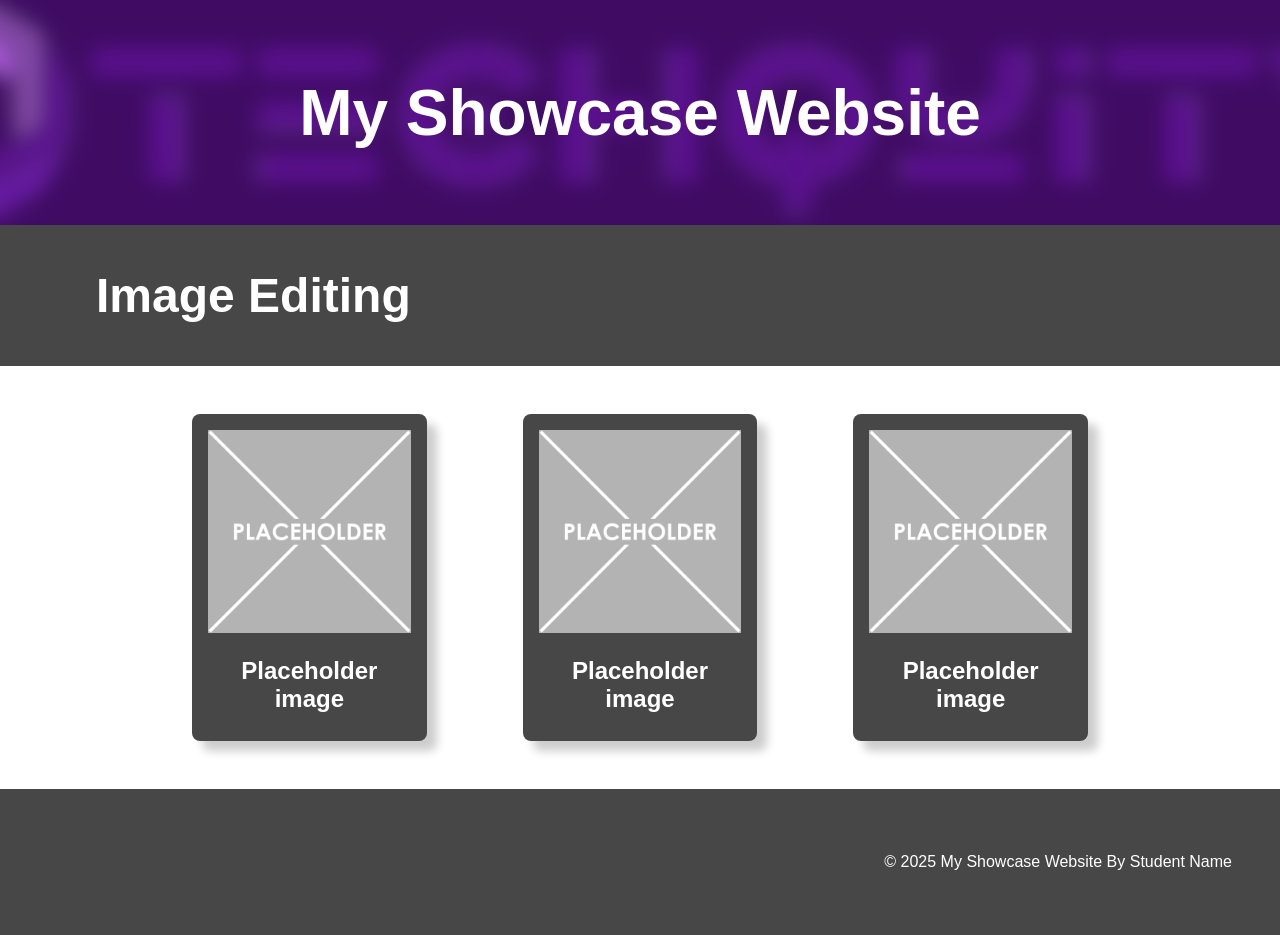
==== index.html @ 5a34c898 "first commit" ====
<!DOCTYPE html>
<html lang="en">

<head>
    <meta charset="UTF-8">
    <meta name="viewport" content="width=device-width, initial-scale=1.0">
    <link rel="stylesheet" href="style.css">
    <title>My Showcase Website</title>
</head>
<!-- This is the main body of the website- ALL your content goes AFTER the <body> tag and before the </body> tag -->
<body>

    <!-- The Hero Section -------------------------------------------------------------------------------------- -->
    <section class="hero">
        <div class="hero-text">My Showcase Website</div>
    </section>

<!-- Topic one ------------------------------------------------------------------------------------------------- -->
    <!-- The First Topic Section -->
    <section class="topic">
        <!-- the topic title a big bar with text in it -->
        <div class="topic-title">
            <h1>Image Editing</h1>
        </div>
        <!-- now a three column grid of images -->
        <div class="topic-content">
            <!-- one "card" which includes an image with a text below it -->
            <div class="topic-card">
                <img src="images/placeholder-1024x1024.png" alt="change this too!">
                <h2 class="topic-card-text">Placeholder image</h2>
            </div>
            <div class="topic-card">
                <img src="images/placeholder-1024x1024.png" alt="change this too!">
                <h2 class="topic-card-text">Placeholder image</h2>
            </div>
            <div class="topic-card">
                <img src="images/placeholder-1024x1024.png" alt="change this too!">
                <h2 class="topic-card-text">Placeholder image</h2>
            </div>
        </div>
    </section>
<!-- End of topic one------------------------------------------------------------------------------------------ -->

<!-- Copy and paste the section from above to make your next section -->



    <!-- A Simple Website Footer ------------------------------------------------------------------------------ -->
    <footer class="footer">
        <p>&copy; 2025 My Showcase Website By Student Name</p>
    </footer>

<!-- The end of the whole page- no more content after this! -->
</body>
</html>
---- style.css ----
/* A simple css reset */
body,
html {
    margin: 0;
    padding: 0;
    height: 100%;
    /* The Font Family- Really important!! */
    font-family: Arial, sans-serif;
    box-sizing: border-box;
}

/* reset for images to ensure they ar 100% of the parent container width */
img {
    width: 100%;
}

/* The hero section styling- use your OWN Hero Image URL here */
.hero {
    background-image: url('images/techquitybanner-1130x160.png');
    height: 25vh;
    background-size: cover;
    background-position: center;
    display: flex;
    justify-content: center;
    align-items: center;
    color: white;
    text-align: center;
    position: relative;
}

/* BIG text styling for the hero section text */
.hero-text {
    font-size: 4em;
    font-weight: bold;
}

/* nice big font on a banner style background */
.topic-title{
    color: white;
    font-size: 2em;
    padding: 0.1em 3em;
    background-color: rgb(71, 71, 71);
}

/* Three column grid with a nice big gap */
.topic-content{
    display: grid;
    grid-template-columns: repeat(3, 1fr);
    gap: 6em;
    /* bring the whole section in off the sides of the page */
    width: 70%;
    /* top margin of 3em and center right/left */
    margin: 3em auto;
}

/* Styling for the individual topic cards rounded edges background color and a drop shadow */
.topic-card{
    background-color: rgb(71, 71, 71);
    color: white;
    padding: 1em;
    border-radius: 0.5em;
    box-shadow: 10px 10px 10px rgba(0, 0, 0, 0.2);
}

/* Styling for the topic card titles */
.topic-card-text{
    font-size: 1.5em;
    margin-bottom: 0.5em;
    /* center align text */
    text-align: center;
}


/* Styling for a footer section to take a bit of spcae at the bottom of the page */
.footer{
    background-color: rgb(71, 71, 71);
    color: white;
    text-align: right;
    padding: 3em 3em;
}
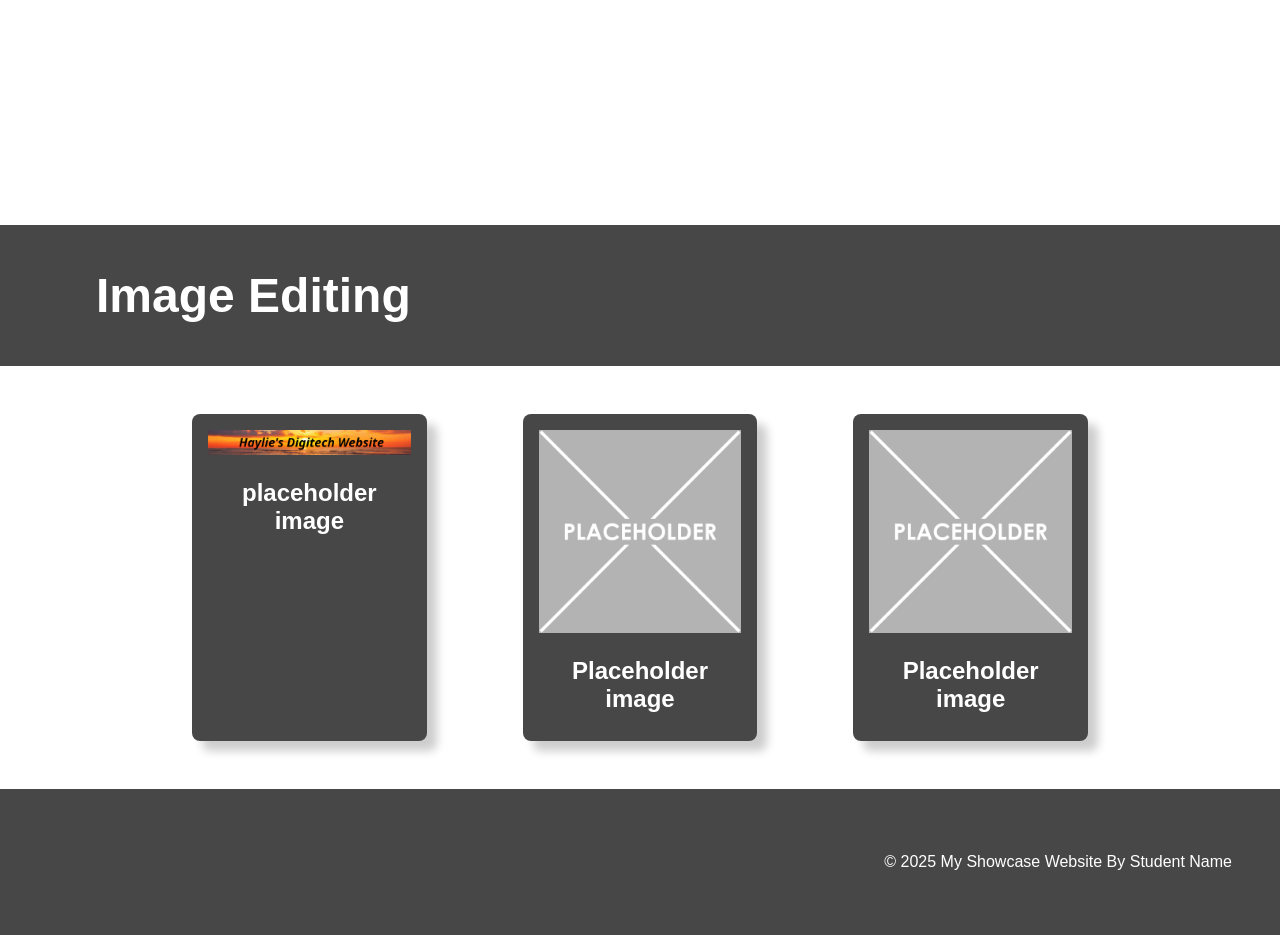
==== commit 9f930d09: "second commit" ====
--- a/index.html
+++ b/index.html
@@ -12,7 +12,7 @@
 
     <!-- The Hero Section -------------------------------------------------------------------------------------- -->
     <section class="hero">
-        <div class="hero-text">My Showcase Website</div>
+        <div class="hero-text">haylie</div>
     </section>
 
 <!-- Topic one ------------------------------------------------------------------------------------------------- -->
@@ -26,8 +26,8 @@
         <div class="topic-content">
             <!-- one "card" which includes an image with a text below it -->
             <div class="topic-card">
-                <img src="images/placeholder-1024x1024.png" alt="change this too!">
-                <h2 class="topic-card-text">Placeholder image</h2>
+                <img src="images/WebsiteHeroImage.png" alt="change this too!">
+                <h2 class="topic-card-text">placeholder image</h2>
             </div>
             <div class="topic-card">
                 <img src="images/placeholder-1024x1024.png" alt="change this too!">
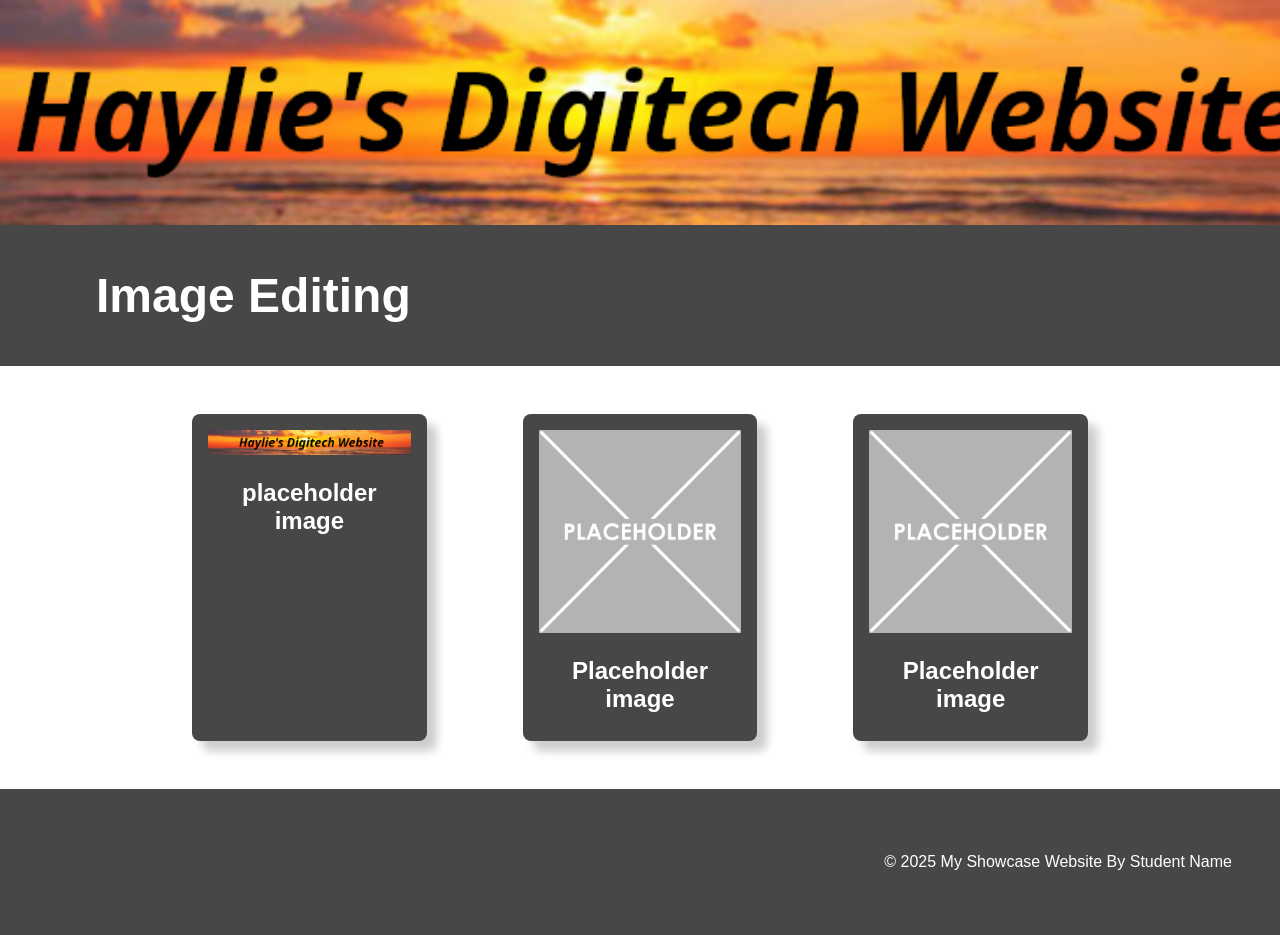
==== commit 43d45a9e: "third  commit" ====
--- a/index.html
+++ b/index.html
@@ -12,7 +12,7 @@
 
     <!-- The Hero Section -------------------------------------------------------------------------------------- -->
     <section class="hero">
-        <div class="hero-text">haylie</div>
+        <div class="hero-text"></div>
     </section>
 
 <!-- Topic one ------------------------------------------------------------------------------------------------- -->
--- a/style.css
+++ b/style.css
@@ -16,7 +16,7 @@
 
 /* The hero section styling- use your OWN Hero Image URL here */
 .hero {
-    background-image: url('images/techquitybanner-1130x160.png');
+    background-image: url("images/WebsiteHeader.png");
     height: 25vh;
     background-size: cover;
     background-position: center;
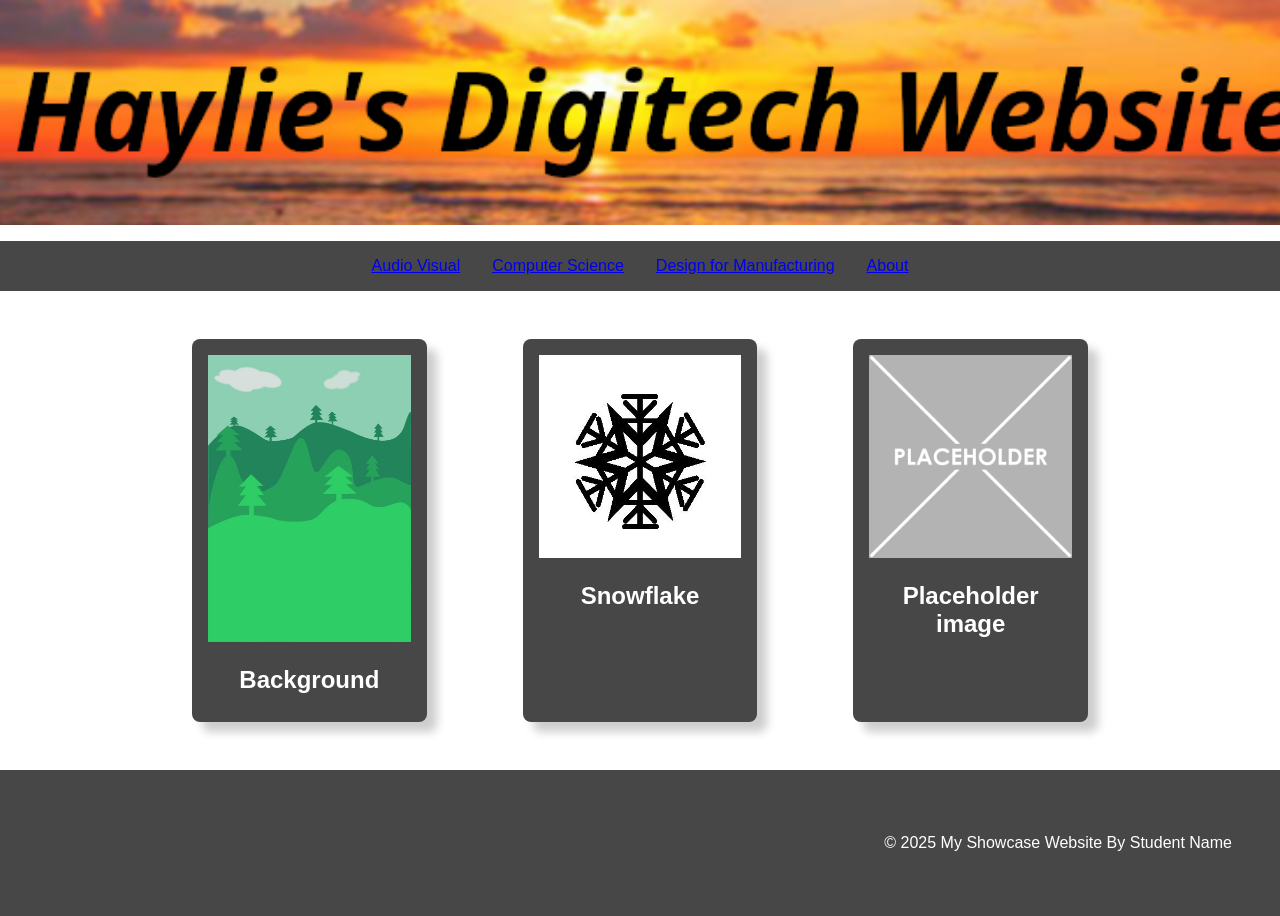
==== commit 9d2d57bf: "renamed to index" ====
--- a/index.html
+++ b/index.html
@@ -5,7 +5,7 @@
     <meta charset="UTF-8">
     <meta name="viewport" content="width=device-width, initial-scale=1.0">
     <link rel="stylesheet" href="style.css">
-    <title>My Showcase Website</title>
+    <title>Image Creation</title>
 </head>
 <!-- This is the main body of the website- ALL your content goes AFTER the <body> tag and before the </body> tag -->
 <body>
@@ -19,19 +19,22 @@
     <!-- The First Topic Section -->
     <section class="topic">
         <!-- the topic title a big bar with text in it -->
-        <div class="topic-title">
-            <h1>Image Editing</h1>
-        </div>
+        <ul>
+            <li><a href="audio-visual.html">Audio Visual</a></li>
+            <li><a href="computer-science.html">Computer Science</a></li>
+            <li><a href="design-for-manufacturing.html">Design for Manufacturing</a></li>
+            <li><a href="about.asp">About</a></li>
+        </ul>
         <!-- now a three column grid of images -->
         <div class="topic-content">
             <!-- one "card" which includes an image with a text below it -->
             <div class="topic-card">
-                <img src="images/WebsiteHeroImage.png" alt="change this too!">
-                <h2 class="topic-card-text">placeholder image</h2>
+                <img src="images/Image Creation background.jpg" alt="change this too!">
+                <h2 class="topic-card-text">Background</h2>
             </div>
             <div class="topic-card">
-                <img src="images/placeholder-1024x1024.png" alt="change this too!">
-                <h2 class="topic-card-text">Placeholder image</h2>
+                <img src="images/Snowflake.jpg" alt="change this too!">
+                <h2 class="topic-card-text">Snowflake</h2>
             </div>
             <div class="topic-card">
                 <img src="images/placeholder-1024x1024.png" alt="change this too!">
--- a/style.css
+++ b/style.css
@@ -35,11 +35,14 @@
 }
 
 /* nice big font on a banner style background */
-.topic-title{
+.topic ul {
+    background-color: rgb(71, 71, 71);
     color: white;
-    font-size: 2em;
-    padding: 0.1em 3em;
-    background-color: rgb(71, 71, 71);
+    padding: 1em;
+    list-style-type: none;
+    display: flex;
+    justify-content: center;
+    gap: 2em;
 }
 
 /* Three column grid with a nice big gap */
